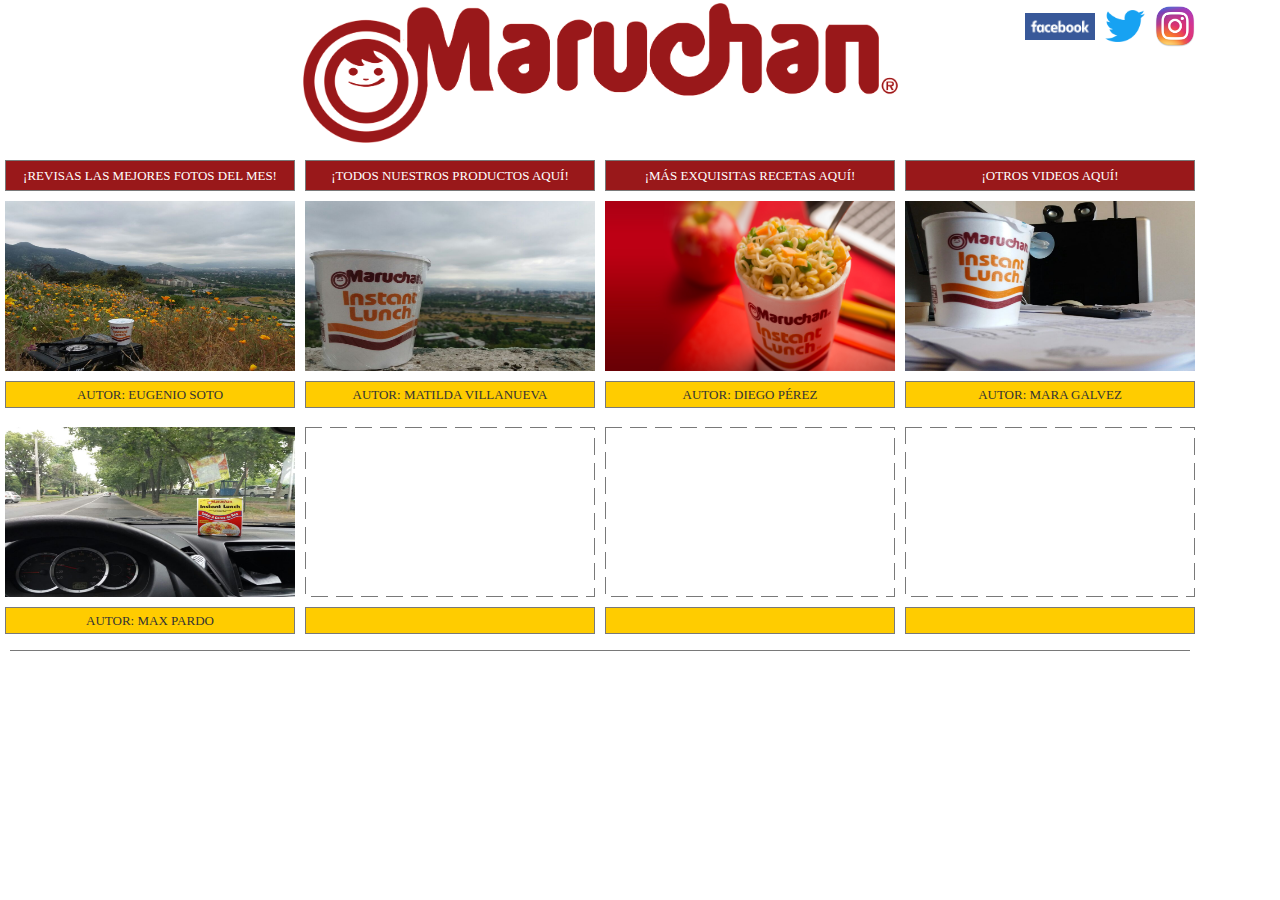
==== fotos.html @ 76918b24 "página actualizada" ====
﻿<!DOCTYPE html>
<html>
  <head>
    <title>Fotos</title>
    <meta http-equiv="X-UA-Compatible" content="IE=edge"/>
    <meta http-equiv="content-type" content="text/html; charset=utf-8"/>
    <meta name="apple-mobile-web-app-capable" content="yes"/>
    <link href="resources/css/jquery-ui-themes.css" type="text/css" rel="stylesheet"/>
    <link href="resources/css/axure_rp_page.css" type="text/css" rel="stylesheet"/>
    <link href="data/styles.css" type="text/css" rel="stylesheet"/>
    <link href="files/fotos/styles.css" type="text/css" rel="stylesheet"/>
    <script src="resources/scripts/jquery-1.7.1.min.js"></script>
    <script src="resources/scripts/jquery-ui-1.8.10.custom.min.js"></script>
    <script src="resources/scripts/prototypePre.js"></script>
    <script src="data/document.js"></script>
    <script src="resources/scripts/prototypePost.js"></script>
    <script src="files/fotos/data.js"></script>
    <script type="text/javascript">
      $axure.utils.getTransparentGifPath = function() { return 'resources/images/transparent.gif'; };
      $axure.utils.getOtherPath = function() { return 'resources/Other.html'; };
      $axure.utils.getReloadPath = function() { return 'resources/reload.html'; };
    </script>
  </head>
  <body>
    <div id="base" class="">

      <!-- Unnamed (Horizontal Line) -->
      <div id="u70" class="ax_default line">
        <img id="u70_img" class="img " src="images/maruchan/u0.png"/>
      </div>

      <!-- Unnamed (Rectangle) -->
      <div id="u71" class="ax_default box_1">
        <div id="u71_div" class=""></div>
        <div id="u71_text" class="text ">
          <p><span>AUTOR: EUGENIO SOTO</span></p>
        </div>
      </div>

      <!-- Unnamed (Rectangle) -->
      <div id="u72" class="ax_default box_1">
        <div id="u72_div" class=""></div>
        <div id="u72_text" class="text ">
          <p><span>AUTOR: MATILDA VILLANUEVA</span></p>
        </div>
      </div>

      <!-- Unnamed (Rectangle) -->
      <div id="u73" class="ax_default box_1">
        <div id="u73_div" class=""></div>
        <div id="u73_text" class="text ">
          <p><span>AUTOR: DIEGO PÉREZ</span></p>
        </div>
      </div>

      <!-- Unnamed (Rectangle) -->
      <div id="u74" class="ax_default box_1">
        <div id="u74_div" class=""></div>
        <div id="u74_text" class="text ">
          <p><span>AUTOR: MARA GALVEZ</span></p>
        </div>
      </div>

      <!-- Unnamed (Rectangle) -->
      <div id="u75" class="ax_default box_1">
        <div id="u75_div" class=""></div>
        <div id="u75_text" class="text ">
          <p><span>AUTOR: MAX PARDO</span></p>
        </div>
      </div>

      <!-- Unnamed (Rectangle) -->
      <div id="u76" class="ax_default box_1">
        <div id="u76_div" class=""></div>
      </div>

      <!-- Unnamed (Rectangle) -->
      <div id="u77" class="ax_default box_1">
        <div id="u77_div" class=""></div>
      </div>

      <!-- Unnamed (Rectangle) -->
      <div id="u78" class="ax_default box_1">
        <div id="u78_div" class=""></div>
      </div>

      <!-- Unnamed (Image) -->
      <div id="u79" class="ax_default image">
        <img id="u79_img" class="img " src="images/fotos/u79.jpg"/>
      </div>

      <!-- Unnamed (Image) -->
      <div id="u80" class="ax_default image">
        <img id="u80_img" class="img " src="images/fotos/u80.jpg"/>
      </div>

      <!-- Unnamed (Image) -->
      <div id="u81" class="ax_default image">
        <img id="u81_img" class="img " src="images/fotos/u81.jpg"/>
      </div>

      <!-- Unnamed (Image) -->
      <div id="u82" class="ax_default image">
        <img id="u82_img" class="img " src="images/fotos/u82.jpg"/>
      </div>

      <!-- Unnamed (Image) -->
      <div id="u83" class="ax_default image">
        <img id="u83_img" class="img " src="images/fotos/u83.jpg"/>
      </div>

      <!-- Superior (Group) -->
      <div id="u84" class="ax_default" data-label="Superior" data-left="5" data-top="0" data-width="1190" data-height="191">

        <!-- título receta principal (Rectangle) -->
        <div id="u85" class="ax_default box_1" data-label="título receta principal">
          <div id="u85_div" class=""></div>
          <div id="u85_text" class="text ">
            <p><span>¡MÁS EXQUISITAS RECETAS AQUÍ!</span></p>
          </div>
        </div>

        <!-- título receta principal (Rectangle) -->
        <div id="u86" class="ax_default box_1" data-label="título receta principal">
          <div id="u86_div" class=""></div>
          <div id="u86_text" class="text ">
            <p><span>¡TODOS NUESTROS PRODUCTOS AQUÍ!</span></p>
          </div>
        </div>

        <!-- título receta principal (Rectangle) -->
        <div id="u87" class="ax_default box_1" data-label="título receta principal">
          <div id="u87_div" class=""></div>
          <div id="u87_text" class="text ">
            <p><span>¡OTROS VIDEOS AQUÍ!</span></p>
          </div>
        </div>

        <!-- título receta principal (Rectangle) -->
        <div id="u88" class="ax_default box_1" data-label="título receta principal">
          <div id="u88_div" class=""></div>
          <div id="u88_text" class="text ">
            <p><span>¡REVISAS LAS MEJORES FOTOS DEL MES!</span></p>
          </div>
        </div>

        <!-- Imagen de la Marca (Image) -->
        <div id="u89" class="ax_default image" data-label="Imagen de la Marca">
          <img id="u89_img" class="img " src="images/maruchan/imagen_de_la_marca_u65.png"/>
        </div>

        <!-- Contacto RS (Group) -->
        <div id="u90" class="ax_default" data-label="Contacto RS" data-left="1025" data-top="6" data-width="170" data-height="41">

          <!-- Unnamed (Image) -->
          <div id="u91" class="ax_default image">
            <img id="u91_img" class="img " src="images/maruchan/u67.png"/>
          </div>

          <!-- Unnamed (Image) -->
          <div id="u92" class="ax_default image">
            <img id="u92_img" class="img " src="images/maruchan/u68.png"/>
          </div>

          <!-- Unnamed (Image) -->
          <div id="u93" class="ax_default image">
            <img id="u93_img" class="img " src="images/maruchan/u69.png"/>
          </div>
        </div>
      </div>

      <!-- Unnamed (Rectangle) -->
      <div id="u94" class="ax_default box_1">
        <img id="u94_img" class="img " src="images/fotos/u94.png"/>
      </div>

      <!-- Unnamed (Rectangle) -->
      <div id="u95" class="ax_default box_1">
        <img id="u95_img" class="img " src="images/fotos/u94.png"/>
      </div>

      <!-- Unnamed (Rectangle) -->
      <div id="u96" class="ax_default box_1">
        <img id="u96_img" class="img " src="images/fotos/u94.png"/>
      </div>
    </div>
  </body>
</html>
---- resources/css/axure_rp_page.css ----
﻿/* so the window resize fires within a frame in IE7 */
html, body {
    height: 100%;
}

a {
    color: inherit;
}

p {
    margin: 0px;
    text-rendering: optimizeLegibility;
    font-feature-settings: "kern" 1;
    -webkit-font-feature-settings: "kern";
    -moz-font-feature-settings: "kern";
    -moz-font-feature-settings: "kern=1";
    font-kerning: normal;
}

iframe {
    background: #FFFFFF;
}

/* to match IE with C, FF */
input {
    padding: 1px 0px 1px 0px;
    box-sizing: border-box;
    -moz-box-sizing: border-box;
}

textarea {
    margin: 0px;
    box-sizing: border-box;
    -moz-box-sizing: border-box;
}

div.intcases {
    font-family: arial; 
    font-size: 12px;
    text-align:left; 
    border:1px solid #AAA; 
    background:#FFF none repeat scroll 0% 0%; 
    z-index:9999; 
    visibility:hidden; 
    position:absolute;
    padding: 0px;
    border-radius: 3px;
    white-space: nowrap;
}

div.intcaselink {
    cursor: pointer;
    padding: 3px 8px 3px 8px;
    margin: 5px;
    background:#EEE none repeat scroll 0% 0%; 
    border:1px solid #AAA;
    border-radius: 3px;
}

div.refpageimage {
    position: absolute;
    left: 0px;
    top: 0px;
    font-size: 0px;
    width: 16px;
    height: 16px;
    cursor: pointer;
    background-image: url(images/newwindow.gif);
    background-repeat: no-repeat;
}

div.annnoteimage {
    position: absolute;
    left: 0px;
    top: 0px;
    font-size: 0px;
    /*width: 16px;
    height: 12px;*/
    cursor: help;
    /*background-image: url(images/note.gif);*/
    /*background-repeat: no-repeat;*/
    width: 13px;
    height: 12px;
    padding-top: 1px;
    text-align: center;
    background-color: #138CDD;
    -moz-box-shadow: 1px 1px 3px #aaa;
    -webkit-box-shadow: 1px 1px 3px #aaa;
    box-shadow: 1px 1px 3px #aaa;
}

div.annnoteline {
    display: inline-block;
    width: 9px;
    height: 1px;
    border-bottom: 1px solid white;
    margin-top: 1px;
}

div.annnotelabel {
    position: absolute;
    left: 0px;
    top: 0px;
    font-family: Helvetica,Arial;
    font-size: 10px;
    /*border: 1px solid rgb(166,221,242);*/
    cursor: help;
    /*background:rgb(0,157,217) none repeat scroll 0% 0%;*/ 
    padding: 1px 3px 1px 3px;
    white-space: nowrap;
    color: white;
    
    background-color: #138CDD;
    -moz-box-shadow: 1px 1px 3px #aaa;
    -webkit-box-shadow: 1px 1px 3px #aaa;
    box-shadow: 1px 1px 3px #aaa;
}

.annotation {
    font-size: 12px;
    padding-left: 2px;
    margin-bottom: 5px;
}

.annotationName {
    /*font-size: 13px;
    font-weight: bold;
    margin-bottom: 3px;
    white-space: nowrap;*/

    font-family: 'Trebuchet MS';
    font-size: 14px;
    font-weight: bold;
    margin-bottom: 5px;
    white-space: nowrap;
}

.annotationValue {
    font-family: Arial, Helvetica, Sans-Serif;
    font-size: 12px;
    color: #4a4a4a;
    line-height: 21px;
    margin-bottom: 20px;
}

.noteLink {
    text-decoration: inherit;
    color: inherit;
}

.noteLink:hover {
    background-color: white;
}

/* this is a fix for the issue where dialogs jump around and takes the text-align from the body */
.dialogFix {
    position:absolute;
    text-align:left;
    border: 1px solid #8f949a;
}


@keyframes pulsate {
  from {
    box-shadow: 0 0 10px #15d6ba;
  }
  to {
    box-shadow: 0 0 20px #15d6ba;
  }
}

@-webkit-keyframes pulsate {
  from {
    -webkit-box-shadow: 0 0 10px #15d6ba;
    box-shadow: 0 0 10px #15d6ba;
  }
  to {
    -webkit-box-shadow: 0 0 20px #15d6ba;
    box-shadow: 0 0 20px #15d6ba;
  }
}
 
@-moz-keyframes pulsate {
  from {
    -moz-box-shadow: 0 0 10px #15d6ba;
    box-shadow: 0 0 10px #15d6ba;
  }
  to {
    -moz-box-shadow: 0 0 20px #15d6ba;
    box-shadow: 0 0 20px #15d6ba;
  }
}

.legacyPulsateBorder {
    /*border: 5px solid #15d6ba;
    margin: -5px;*/
    -moz-box-shadow: 0 0 10px 3px #15d6ba;
    box-shadow: 0 0 10px 3px #15d6ba;
}

.pulsateBorder {
  animation-name: pulsate;
  animation-timing-function: ease-in-out;
  animation-duration: 0.9s;
  animation-iteration-count: infinite;
  animation-direction: alternate;
  
  -webkit-animation-name: pulsate;
  -webkit-animation-timing-function: ease-in-out;
  -webkit-animation-duration: 0.9s;
  -webkit-animation-iteration-count: infinite;
  -webkit-animation-direction: alternate;

  -moz-animation-name: pulsate;
  -moz-animation-timing-function: ease-in-out;
  -moz-animation-duration: 0.9s;
  -moz-animation-iteration-count: infinite;
  -moz-animation-direction: alternate;
}

.ax_default_hidden, .ax_default_unplaced{
    display: none;
    visibility: hidden;
}

.widgetNoteSelected {
    -moz-box-shadow: 0 0 10px 3px #138CDD;
    box-shadow: 0 0 10px 3px #138CDD;
    /*-moz-box-shadow: 0 0 20px #3915d6;
    box-shadow: 0 0 20px #3915d6;*/
    /*border: 3px solid #3915d6;*/
    /*margin: -3px;*/
}


.singleImg {
    display: none;
    visibility: hidden;
}
---- data/styles.css ----
﻿.ax_default {
  font-family:'Arial Normal', 'Arial';
  font-weight:400;
  font-style:normal;
  font-size:13px;
  color:#333333;
  text-align:center;
  line-height:normal;
}
.box_1 {
}
.ellipse {
}
.shape {
}
.image {
}
.placeholder {
}
.button {
}
.link_button {
  color:#169BD5;
}
.heading_1 {
  font-family:'Arial Normal', 'Arial';
  font-weight:bold;
  font-style:normal;
  font-size:32px;
  text-align:left;
}
.heading_2 {
  font-family:'Arial Normal', 'Arial';
  font-weight:bold;
  font-style:normal;
  font-size:24px;
  text-align:left;
}
.heading_3 {
  font-family:'Arial Normal', 'Arial';
  font-weight:bold;
  font-style:normal;
  font-size:18px;
  text-align:left;
}
.heading_4 {
  font-family:'Arial Normal', 'Arial';
  font-weight:bold;
  font-style:normal;
  font-size:14px;
  text-align:left;
}
.heading_5 {
  font-family:'Arial Normal', 'Arial';
  font-weight:bold;
  font-style:normal;
  text-align:left;
}
.heading_6 {
  font-family:'Arial Normal', 'Arial';
  font-weight:bold;
  font-style:normal;
  font-size:10px;
  text-align:left;
}
.label {
  font-size:14px;
  text-align:left;
}
.paragraph {
  text-align:left;
}
.line {
}
.text_field {
  color:#000000;
  text-align:left;
}
.text_area {
  color:#000000;
  text-align:left;
}
.flow_shape {
}
.connector {
}
---- files/fotos/styles.css ----
﻿body {
  margin:0px;
  background-image:none;
  position:static;
  left:auto;
  width:1195px;
  margin-left:0;
  margin-right:0;
  text-align:left;
}
#base {
  position:absolute;
  z-index:0;
}
#u70_img {
  border-width:0px;
  position:absolute;
  left:0px;
  top:0px;
  width:1181px;
  height:2px;
}
#u70 {
  border-width:0px;
  position:absolute;
  left:10px;
  top:650px;
  width:1180px;
  height:1px;
}
#u70_text {
  border-width:0px;
  position:absolute;
  left:0px;
  top:0px;
  width:0px;
  visibility:hidden;
  word-wrap:break-word;
}
#u71_div {
  border-width:0px;
  position:absolute;
  left:0px;
  top:0px;
  width:290px;
  height:27px;
  background:inherit;
  background-color:rgba(255, 204, 0, 1);
  box-sizing:border-box;
  border-width:1px;
  border-style:solid;
  border-color:rgba(121, 121, 121, 1);
  border-radius:0px;
  -moz-box-shadow:none;
  -webkit-box-shadow:none;
  box-shadow:none;
  font-family:'Bauhaus 93 Normal', 'Bauhaus 93';
  font-weight:400;
  font-style:normal;
}
#u71 {
  border-width:0px;
  position:absolute;
  left:5px;
  top:381px;
  width:290px;
  height:27px;
  font-family:'Bauhaus 93 Normal', 'Bauhaus 93';
  font-weight:400;
  font-style:normal;
}
#u71_text {
  border-width:0px;
  position:absolute;
  left:2px;
  top:4px;
  width:286px;
  word-wrap:break-word;
}
#u72_div {
  border-width:0px;
  position:absolute;
  left:0px;
  top:0px;
  width:290px;
  height:27px;
  background:inherit;
  background-color:rgba(255, 204, 0, 1);
  box-sizing:border-box;
  border-width:1px;
  border-style:solid;
  border-color:rgba(121, 121, 121, 1);
  border-radius:0px;
  -moz-box-shadow:none;
  -webkit-box-shadow:none;
  box-shadow:none;
  font-family:'Bauhaus 93 Normal', 'Bauhaus 93';
  font-weight:400;
  font-style:normal;
}
#u72 {
  border-width:0px;
  position:absolute;
  left:305px;
  top:381px;
  width:290px;
  height:27px;
  font-family:'Bauhaus 93 Normal', 'Bauhaus 93';
  font-weight:400;
  font-style:normal;
}
#u72_text {
  border-width:0px;
  position:absolute;
  left:2px;
  top:4px;
  width:286px;
  word-wrap:break-word;
}
#u73_div {
  border-width:0px;
  position:absolute;
  left:0px;
  top:0px;
  width:290px;
  height:27px;
  background:inherit;
  background-color:rgba(255, 204, 0, 1);
  box-sizing:border-box;
  border-width:1px;
  border-style:solid;
  border-color:rgba(121, 121, 121, 1);
  border-radius:0px;
  -moz-box-shadow:none;
  -webkit-box-shadow:none;
  box-shadow:none;
  font-family:'Bauhaus 93 Normal', 'Bauhaus 93';
  font-weight:400;
  font-style:normal;
}
#u73 {
  border-width:0px;
  position:absolute;
  left:605px;
  top:381px;
  width:290px;
  height:27px;
  font-family:'Bauhaus 93 Normal', 'Bauhaus 93';
  font-weight:400;
  font-style:normal;
}
#u73_text {
  border-width:0px;
  position:absolute;
  left:2px;
  top:4px;
  width:286px;
  word-wrap:break-word;
}
#u74_div {
  border-width:0px;
  position:absolute;
  left:0px;
  top:0px;
  width:290px;
  height:27px;
  background:inherit;
  background-color:rgba(255, 204, 0, 1);
  box-sizing:border-box;
  border-width:1px;
  border-style:solid;
  border-color:rgba(121, 121, 121, 1);
  border-radius:0px;
  -moz-box-shadow:none;
  -webkit-box-shadow:none;
  box-shadow:none;
  font-family:'Bauhaus 93 Normal', 'Bauhaus 93';
  font-weight:400;
  font-style:normal;
}
#u74 {
  border-width:0px;
  position:absolute;
  left:905px;
  top:381px;
  width:290px;
  height:27px;
  font-family:'Bauhaus 93 Normal', 'Bauhaus 93';
  font-weight:400;
  font-style:normal;
}
#u74_text {
  border-width:0px;
  position:absolute;
  left:2px;
  top:4px;
  width:286px;
  word-wrap:break-word;
}
#u75_div {
  border-width:0px;
  position:absolute;
  left:0px;
  top:0px;
  width:290px;
  height:27px;
  background:inherit;
  background-color:rgba(255, 204, 0, 1);
  box-sizing:border-box;
  border-width:1px;
  border-style:solid;
  border-color:rgba(121, 121, 121, 1);
  border-radius:0px;
  -moz-box-shadow:none;
  -webkit-box-shadow:none;
  box-shadow:none;
  font-family:'Bauhaus 93 Normal', 'Bauhaus 93';
  font-weight:400;
  font-style:normal;
}
#u75 {
  border-width:0px;
  position:absolute;
  left:5px;
  top:607px;
  width:290px;
  height:27px;
  font-family:'Bauhaus 93 Normal', 'Bauhaus 93';
  font-weight:400;
  font-style:normal;
}
#u75_text {
  border-width:0px;
  position:absolute;
  left:2px;
  top:4px;
  width:286px;
  word-wrap:break-word;
}
#u76_div {
  border-width:0px;
  position:absolute;
  left:0px;
  top:0px;
  width:290px;
  height:27px;
  background:inherit;
  background-color:rgba(255, 204, 0, 1);
  box-sizing:border-box;
  border-width:1px;
  border-style:solid;
  border-color:rgba(121, 121, 121, 1);
  border-radius:0px;
  -moz-box-shadow:none;
  -webkit-box-shadow:none;
  box-shadow:none;
  font-family:'Bauhaus 93 Normal', 'Bauhaus 93';
  font-weight:400;
  font-style:normal;
}
#u76 {
  border-width:0px;
  position:absolute;
  left:305px;
  top:607px;
  width:290px;
  height:27px;
  font-family:'Bauhaus 93 Normal', 'Bauhaus 93';
  font-weight:400;
  font-style:normal;
}
#u76_text {
  border-width:0px;
  position:absolute;
  left:0px;
  top:0px;
  width:0px;
  visibility:hidden;
  word-wrap:break-word;
}
#u77_div {
  border-width:0px;
  position:absolute;
  left:0px;
  top:0px;
  width:290px;
  height:27px;
  background:inherit;
  background-color:rgba(255, 204, 0, 1);
  box-sizing:border-box;
  border-width:1px;
  border-style:solid;
  border-color:rgba(121, 121, 121, 1);
  border-radius:0px;
  -moz-box-shadow:none;
  -webkit-box-shadow:none;
  box-shadow:none;
}
#u77 {
  border-width:0px;
  position:absolute;
  left:605px;
  top:607px;
  width:290px;
  height:27px;
}
#u77_text {
  border-width:0px;
  position:absolute;
  left:0px;
  top:0px;
  width:0px;
  visibility:hidden;
  word-wrap:break-word;
}
#u78_div {
  border-width:0px;
  position:absolute;
  left:0px;
  top:0px;
  width:290px;
  height:27px;
  background:inherit;
  background-color:rgba(255, 204, 0, 1);
  box-sizing:border-box;
  border-width:1px;
  border-style:solid;
  border-color:rgba(121, 121, 121, 1);
  border-radius:0px;
  -moz-box-shadow:none;
  -webkit-box-shadow:none;
  box-shadow:none;
}
#u78 {
  border-width:0px;
  position:absolute;
  left:905px;
  top:607px;
  width:290px;
  height:27px;
}
#u78_text {
  border-width:0px;
  position:absolute;
  left:0px;
  top:0px;
  width:0px;
  visibility:hidden;
  word-wrap:break-word;
}
#u79_img {
  border-width:0px;
  position:absolute;
  left:0px;
  top:0px;
  width:290px;
  height:170px;
}
#u79 {
  border-width:0px;
  position:absolute;
  left:605px;
  top:201px;
  width:290px;
  height:170px;
}
#u79_text {
  border-width:0px;
  position:absolute;
  left:0px;
  top:0px;
  width:0px;
  visibility:hidden;
  word-wrap:break-word;
}
#u80_img {
  border-width:0px;
  position:absolute;
  left:0px;
  top:0px;
  width:290px;
  height:170px;
}
#u80 {
  border-width:0px;
  position:absolute;
  left:5px;
  top:427px;
  width:290px;
  height:170px;
}
#u80_text {
  border-width:0px;
  position:absolute;
  left:0px;
  top:0px;
  width:0px;
  visibility:hidden;
  word-wrap:break-word;
}
#u81_img {
  border-width:0px;
  position:absolute;
  left:0px;
  top:0px;
  width:290px;
  height:170px;
}
#u81 {
  border-width:0px;
  position:absolute;
  left:305px;
  top:201px;
  width:290px;
  height:170px;
}
#u81_text {
  border-width:0px;
  position:absolute;
  left:0px;
  top:0px;
  width:0px;
  visibility:hidden;
  word-wrap:break-word;
}
#u82_img {
  border-width:0px;
  position:absolute;
  left:0px;
  top:0px;
  width:290px;
  height:170px;
}
#u82 {
  border-width:0px;
  position:absolute;
  left:905px;
  top:201px;
  width:290px;
  height:170px;
}
#u82_text {
  border-width:0px;
  position:absolute;
  left:0px;
  top:0px;
  width:0px;
  visibility:hidden;
  word-wrap:break-word;
}
#u83_img {
  border-width:0px;
  position:absolute;
  left:0px;
  top:0px;
  width:290px;
  height:170px;
}
#u83 {
  border-width:0px;
  position:absolute;
  left:5px;
  top:201px;
  width:290px;
  height:170px;
}
#u83_text {
  border-width:0px;
  position:absolute;
  left:0px;
  top:0px;
  width:0px;
  visibility:hidden;
  word-wrap:break-word;
}
#u84 {
  border-width:0px;
  position:absolute;
  left:0px;
  top:0px;
  width:0px;
  height:0px;
}
#u85_div {
  border-width:0px;
  position:absolute;
  left:0px;
  top:0px;
  width:290px;
  height:31px;
  background:inherit;
  background-color:rgba(153, 24, 26, 1);
  box-sizing:border-box;
  border-width:1px;
  border-style:solid;
  border-color:rgba(121, 121, 121, 1);
  border-radius:0px;
  -moz-box-shadow:none;
  -webkit-box-shadow:none;
  box-shadow:none;
  font-family:'Bauhaus 93 Normal', 'Bauhaus 93';
  font-weight:400;
  font-style:normal;
  color:#FFFFFF;
}
#u85 {
  border-width:0px;
  position:absolute;
  left:605px;
  top:160px;
  width:290px;
  height:31px;
  font-family:'Bauhaus 93 Normal', 'Bauhaus 93';
  font-weight:400;
  font-style:normal;
  color:#FFFFFF;
}
#u85_text {
  border-width:0px;
  position:absolute;
  left:2px;
  top:6px;
  width:286px;
  word-wrap:break-word;
}
#u86_div {
  border-width:0px;
  position:absolute;
  left:0px;
  top:0px;
  width:290px;
  height:31px;
  background:inherit;
  background-color:rgba(153, 24, 26, 1);
  box-sizing:border-box;
  border-width:1px;
  border-style:solid;
  border-color:rgba(121, 121, 121, 1);
  border-radius:0px;
  -moz-box-shadow:none;
  -webkit-box-shadow:none;
  box-shadow:none;
  font-family:'Bauhaus 93 Normal', 'Bauhaus 93';
  font-weight:400;
  font-style:normal;
  color:#FFFFFF;
}
#u86 {
  border-width:0px;
  position:absolute;
  left:305px;
  top:160px;
  width:290px;
  height:31px;
  font-family:'Bauhaus 93 Normal', 'Bauhaus 93';
  font-weight:400;
  font-style:normal;
  color:#FFFFFF;
}
#u86_text {
  border-width:0px;
  position:absolute;
  left:2px;
  top:6px;
  width:286px;
  word-wrap:break-word;
}
#u87_div {
  border-width:0px;
  position:absolute;
  left:0px;
  top:0px;
  width:290px;
  height:31px;
  background:inherit;
  background-color:rgba(153, 24, 26, 1);
  box-sizing:border-box;
  border-width:1px;
  border-style:solid;
  border-color:rgba(121, 121, 121, 1);
  border-radius:0px;
  -moz-box-shadow:none;
  -webkit-box-shadow:none;
  box-shadow:none;
  font-family:'Bauhaus 93 Normal', 'Bauhaus 93';
  font-weight:400;
  font-style:normal;
  color:#FFFFFF;
}
#u87 {
  border-width:0px;
  position:absolute;
  left:905px;
  top:160px;
  width:290px;
  height:31px;
  font-family:'Bauhaus 93 Normal', 'Bauhaus 93';
  font-weight:400;
  font-style:normal;
  color:#FFFFFF;
}
#u87_text {
  border-width:0px;
  position:absolute;
  left:2px;
  top:6px;
  width:286px;
  word-wrap:break-word;
}
#u88_div {
  border-width:0px;
  position:absolute;
  left:0px;
  top:0px;
  width:290px;
  height:31px;
  background:inherit;
  background-color:rgba(153, 24, 26, 1);
  box-sizing:border-box;
  border-width:1px;
  border-style:solid;
  border-color:rgba(121, 121, 121, 1);
  border-radius:0px;
  -moz-box-shadow:none;
  -webkit-box-shadow:none;
  box-shadow:none;
  font-family:'Bauhaus 93 Normal', 'Bauhaus 93';
  font-weight:400;
  font-style:normal;
  color:#FFFFFF;
}
#u88 {
  border-width:0px;
  position:absolute;
  left:5px;
  top:160px;
  width:290px;
  height:31px;
  font-family:'Bauhaus 93 Normal', 'Bauhaus 93';
  font-weight:400;
  font-style:normal;
  color:#FFFFFF;
}
#u88_text {
  border-width:0px;
  position:absolute;
  left:2px;
  top:6px;
  width:286px;
  word-wrap:break-word;
}
#u89_img {
  border-width:0px;
  position:absolute;
  left:0px;
  top:0px;
  width:600px;
  height:146px;
}
#u89 {
  border-width:0px;
  position:absolute;
  left:300px;
  top:0px;
  width:600px;
  height:146px;
}
#u89_text {
  border-width:0px;
  position:absolute;
  left:0px;
  top:0px;
  width:0px;
  visibility:hidden;
  word-wrap:break-word;
}
#u90 {
  border-width:0px;
  position:absolute;
  left:0px;
  top:0px;
  width:0px;
  height:0px;
}
#u91_img {
  border-width:0px;
  position:absolute;
  left:0px;
  top:0px;
  width:40px;
  height:32px;
}
#u91 {
  border-width:0px;
  position:absolute;
  left:1105px;
  top:10px;
  width:40px;
  height:32px;
}
#u91_text {
  border-width:0px;
  position:absolute;
  left:0px;
  top:0px;
  width:0px;
  visibility:hidden;
  word-wrap:break-word;
}
#u92_img {
  border-width:0px;
  position:absolute;
  left:0px;
  top:0px;
  width:70px;
  height:27px;
}
#u92 {
  border-width:0px;
  position:absolute;
  left:1025px;
  top:13px;
  width:70px;
  height:27px;
}
#u92_text {
  border-width:0px;
  position:absolute;
  left:0px;
  top:0px;
  width:0px;
  visibility:hidden;
  word-wrap:break-word;
}
#u93_img {
  border-width:0px;
  position:absolute;
  left:0px;
  top:0px;
  width:40px;
  height:41px;
}
#u93 {
  border-width:0px;
  position:absolute;
  left:1155px;
  top:6px;
  width:40px;
  height:41px;
}
#u93_text {
  border-width:0px;
  position:absolute;
  left:0px;
  top:0px;
  width:0px;
  visibility:hidden;
  word-wrap:break-word;
}
#u94_img {
  border-width:0px;
  position:absolute;
  left:0px;
  top:0px;
  width:290px;
  height:170px;
}
#u94 {
  border-width:0px;
  position:absolute;
  left:605px;
  top:427px;
  width:290px;
  height:170px;
}
#u94_text {
  border-width:0px;
  position:absolute;
  left:0px;
  top:0px;
  width:0px;
  visibility:hidden;
  word-wrap:break-word;
}
#u95_img {
  border-width:0px;
  position:absolute;
  left:0px;
  top:0px;
  width:290px;
  height:170px;
}
#u95 {
  border-width:0px;
  position:absolute;
  left:905px;
  top:427px;
  width:290px;
  height:170px;
}
#u95_text {
  border-width:0px;
  position:absolute;
  left:0px;
  top:0px;
  width:0px;
  visibility:hidden;
  word-wrap:break-word;
}
#u96_img {
  border-width:0px;
  position:absolute;
  left:0px;
  top:0px;
  width:290px;
  height:170px;
}
#u96 {
  border-width:0px;
  position:absolute;
  left:305px;
  top:427px;
  width:290px;
  height:170px;
}
#u96_text {
  border-width:0px;
  position:absolute;
  left:0px;
  top:0px;
  width:0px;
  visibility:hidden;
  word-wrap:break-word;
}
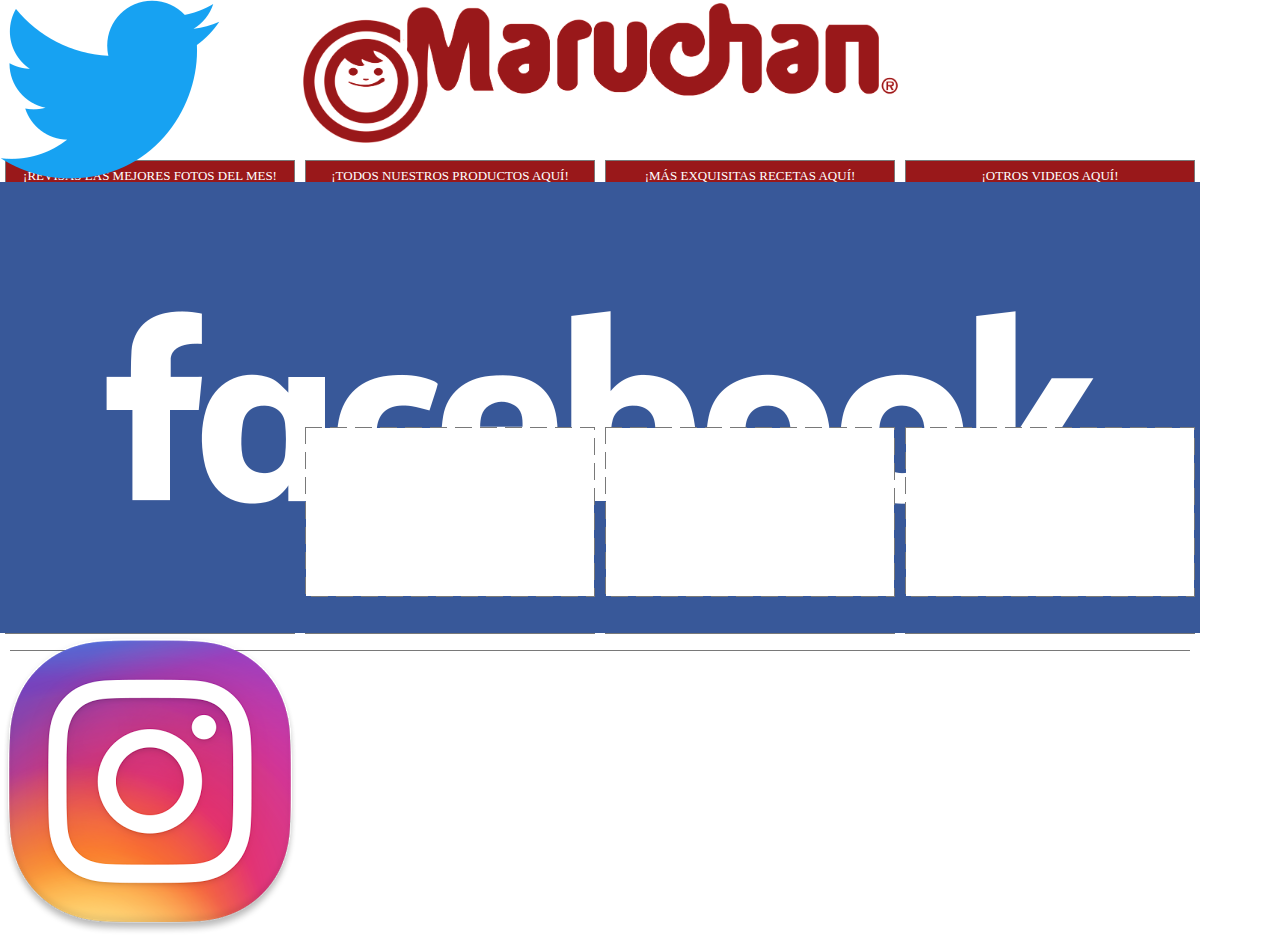
==== commit cac858b9: "rrss fix" ====
--- a/fotos.html
+++ b/fotos.html
@@ -25,39 +25,15 @@
     <div id="base" class="">
 
       <!-- Unnamed (Horizontal Line) -->
-      <div id="u70" class="ax_default line">
-        <img id="u70_img" class="img " src="images/maruchan/u0.png"/>
-      </div>
-
-      <!-- Unnamed (Rectangle) -->
-      <div id="u71" class="ax_default box_1">
-        <div id="u71_div" class=""></div>
-        <div id="u71_text" class="text ">
-          <p><span>AUTOR: EUGENIO SOTO</span></p>
-        </div>
-      </div>
-
-      <!-- Unnamed (Rectangle) -->
-      <div id="u72" class="ax_default box_1">
-        <div id="u72_div" class=""></div>
-        <div id="u72_text" class="text ">
-          <p><span>AUTOR: MATILDA VILLANUEVA</span></p>
-        </div>
-      </div>
-
-      <!-- Unnamed (Rectangle) -->
-      <div id="u73" class="ax_default box_1">
-        <div id="u73_div" class=""></div>
-        <div id="u73_text" class="text ">
-          <p><span>AUTOR: DIEGO PÉREZ</span></p>
-        </div>
+      <div id="u73" class="ax_default line">
+        <img id="u73_img" class="img " src="images/index/u0.png"/>
       </div>
 
       <!-- Unnamed (Rectangle) -->
       <div id="u74" class="ax_default box_1">
         <div id="u74_div" class=""></div>
         <div id="u74_text" class="text ">
-          <p><span>AUTOR: MARA GALVEZ</span></p>
+          <p><span>AUTOR: EUGENIO SOTO</span></p>
         </div>
       </div>
 
@@ -65,38 +41,47 @@
       <div id="u75" class="ax_default box_1">
         <div id="u75_div" class=""></div>
         <div id="u75_text" class="text ">
-          <p><span>AUTOR: MAX PARDO</span></p>
+          <p><span>AUTOR: MATILDA VILLANUEVA</span></p>
         </div>
       </div>
 
       <!-- Unnamed (Rectangle) -->
       <div id="u76" class="ax_default box_1">
         <div id="u76_div" class=""></div>
+        <div id="u76_text" class="text ">
+          <p><span>AUTOR: DIEGO PÉREZ</span></p>
+        </div>
       </div>
 
       <!-- Unnamed (Rectangle) -->
       <div id="u77" class="ax_default box_1">
         <div id="u77_div" class=""></div>
+        <div id="u77_text" class="text ">
+          <p><span>AUTOR: MARA GALVEZ</span></p>
+        </div>
       </div>
 
       <!-- Unnamed (Rectangle) -->
       <div id="u78" class="ax_default box_1">
         <div id="u78_div" class=""></div>
+        <div id="u78_text" class="text ">
+          <p><span>AUTOR: MAX PARDO</span></p>
+        </div>
       </div>
 
-      <!-- Unnamed (Image) -->
-      <div id="u79" class="ax_default image">
-        <img id="u79_img" class="img " src="images/fotos/u79.jpg"/>
+      <!-- Unnamed (Rectangle) -->
+      <div id="u79" class="ax_default box_1">
+        <div id="u79_div" class=""></div>
       </div>
 
-      <!-- Unnamed (Image) -->
-      <div id="u80" class="ax_default image">
-        <img id="u80_img" class="img " src="images/fotos/u80.jpg"/>
+      <!-- Unnamed (Rectangle) -->
+      <div id="u80" class="ax_default box_1">
+        <div id="u80_div" class=""></div>
       </div>
 
-      <!-- Unnamed (Image) -->
-      <div id="u81" class="ax_default image">
-        <img id="u81_img" class="img " src="images/fotos/u81.jpg"/>
+      <!-- Unnamed (Rectangle) -->
+      <div id="u81" class="ax_default box_1">
+        <div id="u81_div" class=""></div>
       </div>
 
       <!-- Unnamed (Image) -->
@@ -109,79 +94,100 @@
         <img id="u83_img" class="img " src="images/fotos/u83.jpg"/>
       </div>
 
+      <!-- Unnamed (Image) -->
+      <div id="u84" class="ax_default image">
+        <img id="u84_img" class="img " src="images/fotos/u84.jpg"/>
+      </div>
+
+      <!-- Unnamed (Image) -->
+      <div id="u85" class="ax_default image">
+        <img id="u85_img" class="img " src="images/fotos/u85.jpg"/>
+      </div>
+
+      <!-- Unnamed (Image) -->
+      <div id="u86" class="ax_default image">
+        <img id="u86_img" class="img " src="images/fotos/u86.jpg"/>
+      </div>
+
       <!-- Superior (Group) -->
-      <div id="u84" class="ax_default" data-label="Superior" data-left="5" data-top="0" data-width="1190" data-height="191">
+      <div id="u87" class="ax_default" data-label="Superior" data-left="5" data-top="0" data-width="1190" data-height="191">
 
         <!-- título receta principal (Rectangle) -->
-        <div id="u85" class="ax_default box_1" data-label="título receta principal">
-          <div id="u85_div" class=""></div>
-          <div id="u85_text" class="text ">
+        <div id="u88" class="ax_default box_1" data-label="título receta principal">
+          <div id="u88_div" class=""></div>
+          <div id="u88_text" class="text ">
             <p><span>¡MÁS EXQUISITAS RECETAS AQUÍ!</span></p>
           </div>
         </div>
 
         <!-- título receta principal (Rectangle) -->
-        <div id="u86" class="ax_default box_1" data-label="título receta principal">
-          <div id="u86_div" class=""></div>
-          <div id="u86_text" class="text ">
+        <div id="u89" class="ax_default box_1" data-label="título receta principal">
+          <div id="u89_div" class=""></div>
+          <div id="u89_text" class="text ">
             <p><span>¡TODOS NUESTROS PRODUCTOS AQUÍ!</span></p>
           </div>
         </div>
 
         <!-- título receta principal (Rectangle) -->
-        <div id="u87" class="ax_default box_1" data-label="título receta principal">
-          <div id="u87_div" class=""></div>
-          <div id="u87_text" class="text ">
+        <div id="u90" class="ax_default box_1" data-label="título receta principal">
+          <div id="u90_div" class=""></div>
+          <div id="u90_text" class="text ">
             <p><span>¡OTROS VIDEOS AQUÍ!</span></p>
           </div>
         </div>
 
         <!-- título receta principal (Rectangle) -->
-        <div id="u88" class="ax_default box_1" data-label="título receta principal">
-          <div id="u88_div" class=""></div>
-          <div id="u88_text" class="text ">
+        <div id="u91" class="ax_default box_1" data-label="título receta principal">
+          <div id="u91_div" class=""></div>
+          <div id="u91_text" class="text ">
             <p><span>¡REVISAS LAS MEJORES FOTOS DEL MES!</span></p>
           </div>
         </div>
 
         <!-- Imagen de la Marca (Image) -->
-        <div id="u89" class="ax_default image" data-label="Imagen de la Marca">
-          <img id="u89_img" class="img " src="images/maruchan/imagen_de_la_marca_u65.png"/>
+        <div id="u92" class="ax_default image" data-label="Imagen de la Marca">
+          <img id="u92_img" class="img " src="images/index/imagen_de_la_marca_u55.png"/>
         </div>
 
         <!-- Contacto RS (Group) -->
-        <div id="u90" class="ax_default" data-label="Contacto RS" data-left="1025" data-top="6" data-width="170" data-height="41">
+        <div id="u93" class="ax_default" data-label="Contacto RS" data-left="1025" data-top="6" data-width="170" data-height="41">
 
           <!-- Unnamed (Image) -->
-          <div id="u91" class="ax_default image">
-            <img id="u91_img" class="img " src="images/maruchan/u67.png"/>
+          <div id="u57" class="ax_default image">
+            <a href="https://twitter.com/MaruchanChile">
+			<img id="u57_img" class="img " src="images/index/u57.png"/>
+			</a>
           </div>
 
           <!-- Unnamed (Image) -->
-          <div id="u92" class="ax_default image">
-            <img id="u92_img" class="img " src="images/maruchan/u68.png"/>
+          <div id="u58" class="ax_default image">
+			<a href="https://www.facebook.com/maruchan.chile.54">
+            <img id="u58_img" class="img " src="images/index/u58.png"/>
+			</a>
           </div>
 
           <!-- Unnamed (Image) -->
-          <div id="u93" class="ax_default image">
-            <img id="u93_img" class="img " src="images/maruchan/u69.png"/>
+          <div id="u59" class="ax_default image">
+			<a href="https://www.instagram.com/clubmaruchan/">
+            <img id="u59_img" class="img " src="images/index/u59.png"/>
+			</a>
           </div>
         </div>
       </div>
 
       <!-- Unnamed (Rectangle) -->
-      <div id="u94" class="ax_default box_1">
-        <img id="u94_img" class="img " src="images/fotos/u94.png"/>
+      <div id="u97" class="ax_default box_1">
+        <img id="u97_img" class="img " src="images/fotos/u97.png"/>
       </div>
 
       <!-- Unnamed (Rectangle) -->
-      <div id="u95" class="ax_default box_1">
-        <img id="u95_img" class="img " src="images/fotos/u94.png"/>
+      <div id="u98" class="ax_default box_1">
+        <img id="u98_img" class="img " src="images/fotos/u97.png"/>
       </div>
 
       <!-- Unnamed (Rectangle) -->
-      <div id="u96" class="ax_default box_1">
-        <img id="u96_img" class="img " src="images/fotos/u94.png"/>
+      <div id="u99" class="ax_default box_1">
+        <img id="u99_img" class="img " src="images/fotos/u97.png"/>
       </div>
     </div>
   </body>
--- a/files/fotos/styles.css
+++ b/files/fotos/styles.css
@@ -12,7 +12,7 @@
   position:absolute;
   z-index:0;
 }
-#u70_img {
+#u73_img {
   border-width:0px;
   position:absolute;
   left:0px;
@@ -20,7 +20,7 @@
   width:1181px;
   height:2px;
 }
-#u70 {
+#u73 {
   border-width:0px;
   position:absolute;
   left:10px;
@@ -28,16 +28,16 @@
   width:1180px;
   height:1px;
 }
-#u70_text {
-  border-width:0px;
-  position:absolute;
-  left:0px;
-  top:0px;
-  width:0px;
-  visibility:hidden;
-  word-wrap:break-word;
-}
-#u71_div {
+#u73_text {
+  border-width:0px;
+  position:absolute;
+  left:0px;
+  top:0px;
+  width:0px;
+  visibility:hidden;
+  word-wrap:break-word;
+}
+#u74_div {
   border-width:0px;
   position:absolute;
   left:0px;
@@ -58,7 +58,7 @@
   font-weight:400;
   font-style:normal;
 }
-#u71 {
+#u74 {
   border-width:0px;
   position:absolute;
   left:5px;
@@ -69,7 +69,7 @@
   font-weight:400;
   font-style:normal;
 }
-#u71_text {
+#u74_text {
   border-width:0px;
   position:absolute;
   left:2px;
@@ -77,7 +77,7 @@
   width:286px;
   word-wrap:break-word;
 }
-#u72_div {
+#u75_div {
   border-width:0px;
   position:absolute;
   left:0px;
@@ -98,7 +98,7 @@
   font-weight:400;
   font-style:normal;
 }
-#u72 {
+#u75 {
   border-width:0px;
   position:absolute;
   left:305px;
@@ -109,7 +109,7 @@
   font-weight:400;
   font-style:normal;
 }
-#u72_text {
+#u75_text {
   border-width:0px;
   position:absolute;
   left:2px;
@@ -117,7 +117,7 @@
   width:286px;
   word-wrap:break-word;
 }
-#u73_div {
+#u76_div {
   border-width:0px;
   position:absolute;
   left:0px;
@@ -138,7 +138,7 @@
   font-weight:400;
   font-style:normal;
 }
-#u73 {
+#u76 {
   border-width:0px;
   position:absolute;
   left:605px;
@@ -149,7 +149,7 @@
   font-weight:400;
   font-style:normal;
 }
-#u73_text {
+#u76_text {
   border-width:0px;
   position:absolute;
   left:2px;
@@ -157,7 +157,7 @@
   width:286px;
   word-wrap:break-word;
 }
-#u74_div {
+#u77_div {
   border-width:0px;
   position:absolute;
   left:0px;
@@ -178,7 +178,7 @@
   font-weight:400;
   font-style:normal;
 }
-#u74 {
+#u77 {
   border-width:0px;
   position:absolute;
   left:905px;
@@ -189,7 +189,7 @@
   font-weight:400;
   font-style:normal;
 }
-#u74_text {
+#u77_text {
   border-width:0px;
   position:absolute;
   left:2px;
@@ -197,7 +197,7 @@
   width:286px;
   word-wrap:break-word;
 }
-#u75_div {
+#u78_div {
   border-width:0px;
   position:absolute;
   left:0px;
@@ -218,7 +218,7 @@
   font-weight:400;
   font-style:normal;
 }
-#u75 {
+#u78 {
   border-width:0px;
   position:absolute;
   left:5px;
@@ -229,7 +229,7 @@
   font-weight:400;
   font-style:normal;
 }
-#u75_text {
+#u78_text {
   border-width:0px;
   position:absolute;
   left:2px;
@@ -237,7 +237,7 @@
   width:286px;
   word-wrap:break-word;
 }
-#u76_div {
+#u79_div {
   border-width:0px;
   position:absolute;
   left:0px;
@@ -258,7 +258,7 @@
   font-weight:400;
   font-style:normal;
 }
-#u76 {
+#u79 {
   border-width:0px;
   position:absolute;
   left:305px;
@@ -269,16 +269,16 @@
   font-weight:400;
   font-style:normal;
 }
-#u76_text {
-  border-width:0px;
-  position:absolute;
-  left:0px;
-  top:0px;
-  width:0px;
-  visibility:hidden;
-  word-wrap:break-word;
-}
-#u77_div {
+#u79_text {
+  border-width:0px;
+  position:absolute;
+  left:0px;
+  top:0px;
+  width:0px;
+  visibility:hidden;
+  word-wrap:break-word;
+}
+#u80_div {
   border-width:0px;
   position:absolute;
   left:0px;
@@ -296,7 +296,7 @@
   -webkit-box-shadow:none;
   box-shadow:none;
 }
-#u77 {
+#u80 {
   border-width:0px;
   position:absolute;
   left:605px;
@@ -304,16 +304,16 @@
   width:290px;
   height:27px;
 }
-#u77_text {
-  border-width:0px;
-  position:absolute;
-  left:0px;
-  top:0px;
-  width:0px;
-  visibility:hidden;
-  word-wrap:break-word;
-}
-#u78_div {
+#u80_text {
+  border-width:0px;
+  position:absolute;
+  left:0px;
+  top:0px;
+  width:0px;
+  visibility:hidden;
+  word-wrap:break-word;
+}
+#u81_div {
   border-width:0px;
   position:absolute;
   left:0px;
@@ -331,7 +331,7 @@
   -webkit-box-shadow:none;
   box-shadow:none;
 }
-#u78 {
+#u81 {
   border-width:0px;
   position:absolute;
   left:905px;
@@ -339,24 +339,24 @@
   width:290px;
   height:27px;
 }
-#u78_text {
-  border-width:0px;
-  position:absolute;
-  left:0px;
-  top:0px;
-  width:0px;
-  visibility:hidden;
-  word-wrap:break-word;
-}
-#u79_img {
-  border-width:0px;
-  position:absolute;
-  left:0px;
-  top:0px;
-  width:290px;
-  height:170px;
-}
-#u79 {
+#u81_text {
+  border-width:0px;
+  position:absolute;
+  left:0px;
+  top:0px;
+  width:0px;
+  visibility:hidden;
+  word-wrap:break-word;
+}
+#u82_img {
+  border-width:0px;
+  position:absolute;
+  left:0px;
+  top:0px;
+  width:290px;
+  height:170px;
+}
+#u82 {
   border-width:0px;
   position:absolute;
   left:605px;
@@ -364,24 +364,24 @@
   width:290px;
   height:170px;
 }
-#u79_text {
-  border-width:0px;
-  position:absolute;
-  left:0px;
-  top:0px;
-  width:0px;
-  visibility:hidden;
-  word-wrap:break-word;
-}
-#u80_img {
-  border-width:0px;
-  position:absolute;
-  left:0px;
-  top:0px;
-  width:290px;
-  height:170px;
-}
-#u80 {
+#u82_text {
+  border-width:0px;
+  position:absolute;
+  left:0px;
+  top:0px;
+  width:0px;
+  visibility:hidden;
+  word-wrap:break-word;
+}
+#u83_img {
+  border-width:0px;
+  position:absolute;
+  left:0px;
+  top:0px;
+  width:290px;
+  height:170px;
+}
+#u83 {
   border-width:0px;
   position:absolute;
   left:5px;
@@ -389,24 +389,24 @@
   width:290px;
   height:170px;
 }
-#u80_text {
-  border-width:0px;
-  position:absolute;
-  left:0px;
-  top:0px;
-  width:0px;
-  visibility:hidden;
-  word-wrap:break-word;
-}
-#u81_img {
-  border-width:0px;
-  position:absolute;
-  left:0px;
-  top:0px;
-  width:290px;
-  height:170px;
-}
-#u81 {
+#u83_text {
+  border-width:0px;
+  position:absolute;
+  left:0px;
+  top:0px;
+  width:0px;
+  visibility:hidden;
+  word-wrap:break-word;
+}
+#u84_img {
+  border-width:0px;
+  position:absolute;
+  left:0px;
+  top:0px;
+  width:290px;
+  height:170px;
+}
+#u84 {
   border-width:0px;
   position:absolute;
   left:305px;
@@ -414,24 +414,24 @@
   width:290px;
   height:170px;
 }
-#u81_text {
-  border-width:0px;
-  position:absolute;
-  left:0px;
-  top:0px;
-  width:0px;
-  visibility:hidden;
-  word-wrap:break-word;
-}
-#u82_img {
-  border-width:0px;
-  position:absolute;
-  left:0px;
-  top:0px;
-  width:290px;
-  height:170px;
-}
-#u82 {
+#u84_text {
+  border-width:0px;
+  position:absolute;
+  left:0px;
+  top:0px;
+  width:0px;
+  visibility:hidden;
+  word-wrap:break-word;
+}
+#u85_img {
+  border-width:0px;
+  position:absolute;
+  left:0px;
+  top:0px;
+  width:290px;
+  height:170px;
+}
+#u85 {
   border-width:0px;
   position:absolute;
   left:905px;
@@ -439,24 +439,24 @@
   width:290px;
   height:170px;
 }
-#u82_text {
-  border-width:0px;
-  position:absolute;
-  left:0px;
-  top:0px;
-  width:0px;
-  visibility:hidden;
-  word-wrap:break-word;
-}
-#u83_img {
-  border-width:0px;
-  position:absolute;
-  left:0px;
-  top:0px;
-  width:290px;
-  height:170px;
-}
-#u83 {
+#u85_text {
+  border-width:0px;
+  position:absolute;
+  left:0px;
+  top:0px;
+  width:0px;
+  visibility:hidden;
+  word-wrap:break-word;
+}
+#u86_img {
+  border-width:0px;
+  position:absolute;
+  left:0px;
+  top:0px;
+  width:290px;
+  height:170px;
+}
+#u86 {
   border-width:0px;
   position:absolute;
   left:5px;
@@ -464,16 +464,16 @@
   width:290px;
   height:170px;
 }
-#u83_text {
-  border-width:0px;
-  position:absolute;
-  left:0px;
-  top:0px;
-  width:0px;
-  visibility:hidden;
-  word-wrap:break-word;
-}
-#u84 {
+#u86_text {
+  border-width:0px;
+  position:absolute;
+  left:0px;
+  top:0px;
+  width:0px;
+  visibility:hidden;
+  word-wrap:break-word;
+}
+#u87 {
   border-width:0px;
   position:absolute;
   left:0px;
@@ -481,7 +481,7 @@
   width:0px;
   height:0px;
 }
-#u85_div {
+#u88_div {
   border-width:0px;
   position:absolute;
   left:0px;
@@ -503,7 +503,7 @@
   font-style:normal;
   color:#FFFFFF;
 }
-#u85 {
+#u88 {
   border-width:0px;
   position:absolute;
   left:605px;
@@ -515,7 +515,7 @@
   font-style:normal;
   color:#FFFFFF;
 }
-#u85_text {
+#u88_text {
   border-width:0px;
   position:absolute;
   left:2px;
@@ -523,7 +523,7 @@
   width:286px;
   word-wrap:break-word;
 }
-#u86_div {
+#u89_div {
   border-width:0px;
   position:absolute;
   left:0px;
@@ -545,7 +545,7 @@
   font-style:normal;
   color:#FFFFFF;
 }
-#u86 {
+#u89 {
   border-width:0px;
   position:absolute;
   left:305px;
@@ -557,7 +557,7 @@
   font-style:normal;
   color:#FFFFFF;
 }
-#u86_text {
+#u89_text {
   border-width:0px;
   position:absolute;
   left:2px;
@@ -565,7 +565,7 @@
   width:286px;
   word-wrap:break-word;
 }
-#u87_div {
+#u90_div {
   border-width:0px;
   position:absolute;
   left:0px;
@@ -587,7 +587,7 @@
   font-style:normal;
   color:#FFFFFF;
 }
-#u87 {
+#u90 {
   border-width:0px;
   position:absolute;
   left:905px;
@@ -599,7 +599,7 @@
   font-style:normal;
   color:#FFFFFF;
 }
-#u87_text {
+#u90_text {
   border-width:0px;
   position:absolute;
   left:2px;
@@ -607,7 +607,7 @@
   width:286px;
   word-wrap:break-word;
 }
-#u88_div {
+#u91_div {
   border-width:0px;
   position:absolute;
   left:0px;
@@ -629,7 +629,7 @@
   font-style:normal;
   color:#FFFFFF;
 }
-#u88 {
+#u91 {
   border-width:0px;
   position:absolute;
   left:5px;
@@ -641,7 +641,7 @@
   font-style:normal;
   color:#FFFFFF;
 }
-#u88_text {
+#u91_text {
   border-width:0px;
   position:absolute;
   left:2px;
@@ -649,7 +649,7 @@
   width:286px;
   word-wrap:break-word;
 }
-#u89_img {
+#u92_img {
   border-width:0px;
   position:absolute;
   left:0px;
@@ -657,7 +657,7 @@
   width:600px;
   height:146px;
 }
-#u89 {
+#u92 {
   border-width:0px;
   position:absolute;
   left:300px;
@@ -665,16 +665,16 @@
   width:600px;
   height:146px;
 }
-#u89_text {
-  border-width:0px;
-  position:absolute;
-  left:0px;
-  top:0px;
-  width:0px;
-  visibility:hidden;
-  word-wrap:break-word;
-}
-#u90 {
+#u92_text {
+  border-width:0px;
+  position:absolute;
+  left:0px;
+  top:0px;
+  width:0px;
+  visibility:hidden;
+  word-wrap:break-word;
+}
+#u93 {
   border-width:0px;
   position:absolute;
   left:0px;
@@ -682,7 +682,7 @@
   width:0px;
   height:0px;
 }
-#u91_img {
+#u94_img {
   border-width:0px;
   position:absolute;
   left:0px;
@@ -690,7 +690,7 @@
   width:40px;
   height:32px;
 }
-#u91 {
+#u94 {
   border-width:0px;
   position:absolute;
   left:1105px;
@@ -698,16 +698,16 @@
   width:40px;
   height:32px;
 }
-#u91_text {
-  border-width:0px;
-  position:absolute;
-  left:0px;
-  top:0px;
-  width:0px;
-  visibility:hidden;
-  word-wrap:break-word;
-}
-#u92_img {
+#u94_text {
+  border-width:0px;
+  position:absolute;
+  left:0px;
+  top:0px;
+  width:0px;
+  visibility:hidden;
+  word-wrap:break-word;
+}
+#u95_img {
   border-width:0px;
   position:absolute;
   left:0px;
@@ -715,7 +715,7 @@
   width:70px;
   height:27px;
 }
-#u92 {
+#u95 {
   border-width:0px;
   position:absolute;
   left:1025px;
@@ -723,16 +723,16 @@
   width:70px;
   height:27px;
 }
-#u92_text {
-  border-width:0px;
-  position:absolute;
-  left:0px;
-  top:0px;
-  width:0px;
-  visibility:hidden;
-  word-wrap:break-word;
-}
-#u93_img {
+#u95_text {
+  border-width:0px;
+  position:absolute;
+  left:0px;
+  top:0px;
+  width:0px;
+  visibility:hidden;
+  word-wrap:break-word;
+}
+#u96_img {
   border-width:0px;
   position:absolute;
   left:0px;
@@ -740,7 +740,7 @@
   width:40px;
   height:41px;
 }
-#u93 {
+#u96 {
   border-width:0px;
   position:absolute;
   left:1155px;
@@ -748,24 +748,24 @@
   width:40px;
   height:41px;
 }
-#u93_text {
-  border-width:0px;
-  position:absolute;
-  left:0px;
-  top:0px;
-  width:0px;
-  visibility:hidden;
-  word-wrap:break-word;
-}
-#u94_img {
-  border-width:0px;
-  position:absolute;
-  left:0px;
-  top:0px;
-  width:290px;
-  height:170px;
-}
-#u94 {
+#u96_text {
+  border-width:0px;
+  position:absolute;
+  left:0px;
+  top:0px;
+  width:0px;
+  visibility:hidden;
+  word-wrap:break-word;
+}
+#u97_img {
+  border-width:0px;
+  position:absolute;
+  left:0px;
+  top:0px;
+  width:290px;
+  height:170px;
+}
+#u97 {
   border-width:0px;
   position:absolute;
   left:605px;
@@ -773,24 +773,24 @@
   width:290px;
   height:170px;
 }
-#u94_text {
-  border-width:0px;
-  position:absolute;
-  left:0px;
-  top:0px;
-  width:0px;
-  visibility:hidden;
-  word-wrap:break-word;
-}
-#u95_img {
-  border-width:0px;
-  position:absolute;
-  left:0px;
-  top:0px;
-  width:290px;
-  height:170px;
-}
-#u95 {
+#u97_text {
+  border-width:0px;
+  position:absolute;
+  left:0px;
+  top:0px;
+  width:0px;
+  visibility:hidden;
+  word-wrap:break-word;
+}
+#u98_img {
+  border-width:0px;
+  position:absolute;
+  left:0px;
+  top:0px;
+  width:290px;
+  height:170px;
+}
+#u98 {
   border-width:0px;
   position:absolute;
   left:905px;
@@ -798,24 +798,24 @@
   width:290px;
   height:170px;
 }
-#u95_text {
-  border-width:0px;
-  position:absolute;
-  left:0px;
-  top:0px;
-  width:0px;
-  visibility:hidden;
-  word-wrap:break-word;
-}
-#u96_img {
-  border-width:0px;
-  position:absolute;
-  left:0px;
-  top:0px;
-  width:290px;
-  height:170px;
-}
-#u96 {
+#u98_text {
+  border-width:0px;
+  position:absolute;
+  left:0px;
+  top:0px;
+  width:0px;
+  visibility:hidden;
+  word-wrap:break-word;
+}
+#u99_img {
+  border-width:0px;
+  position:absolute;
+  left:0px;
+  top:0px;
+  width:290px;
+  height:170px;
+}
+#u99 {
   border-width:0px;
   position:absolute;
   left:305px;
@@ -823,12 +823,12 @@
   width:290px;
   height:170px;
 }
-#u96_text {
-  border-width:0px;
-  position:absolute;
-  left:0px;
-  top:0px;
-  width:0px;
-  visibility:hidden;
-  word-wrap:break-word;
-}
+#u99_text {
+  border-width:0px;
+  position:absolute;
+  left:0px;
+  top:0px;
+  width:0px;
+  visibility:hidden;
+  word-wrap:break-word;
+}
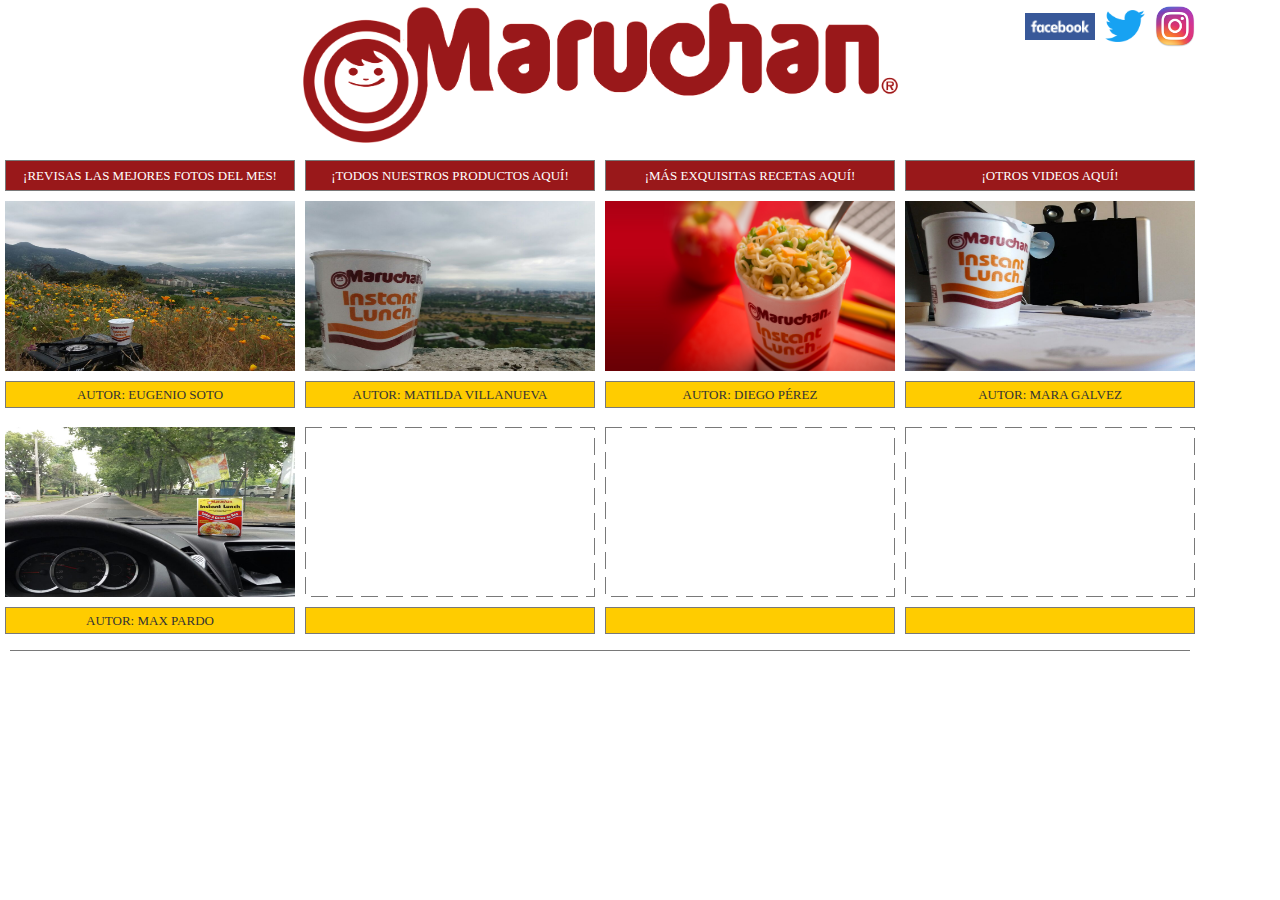
==== commit b96a8487: "fix rrss 2" ====
--- a/fotos.html
+++ b/fotos.html
@@ -153,23 +153,23 @@
         <div id="u93" class="ax_default" data-label="Contacto RS" data-left="1025" data-top="6" data-width="170" data-height="41">
 
           <!-- Unnamed (Image) -->
-          <div id="u57" class="ax_default image">
+          <div id="u94" class="ax_default image">
             <a href="https://twitter.com/MaruchanChile">
-			<img id="u57_img" class="img " src="images/index/u57.png"/>
+			<img id="u94_img" class="img " src="images/index/u57.png"/>
 			</a>
           </div>
 
           <!-- Unnamed (Image) -->
-          <div id="u58" class="ax_default image">
+          <div id="u95" class="ax_default image">
 			<a href="https://www.facebook.com/maruchan.chile.54">
-            <img id="u58_img" class="img " src="images/index/u58.png"/>
+            <img id="u95_img" class="img " src="images/index/u58.png"/>
 			</a>
           </div>
 
           <!-- Unnamed (Image) -->
-          <div id="u59" class="ax_default image">
+          <div id="u96" class="ax_default image">
 			<a href="https://www.instagram.com/clubmaruchan/">
-            <img id="u59_img" class="img " src="images/index/u59.png"/>
+            <img id="u96_img" class="img " src="images/index/u59.png"/>
 			</a>
           </div>
         </div>
